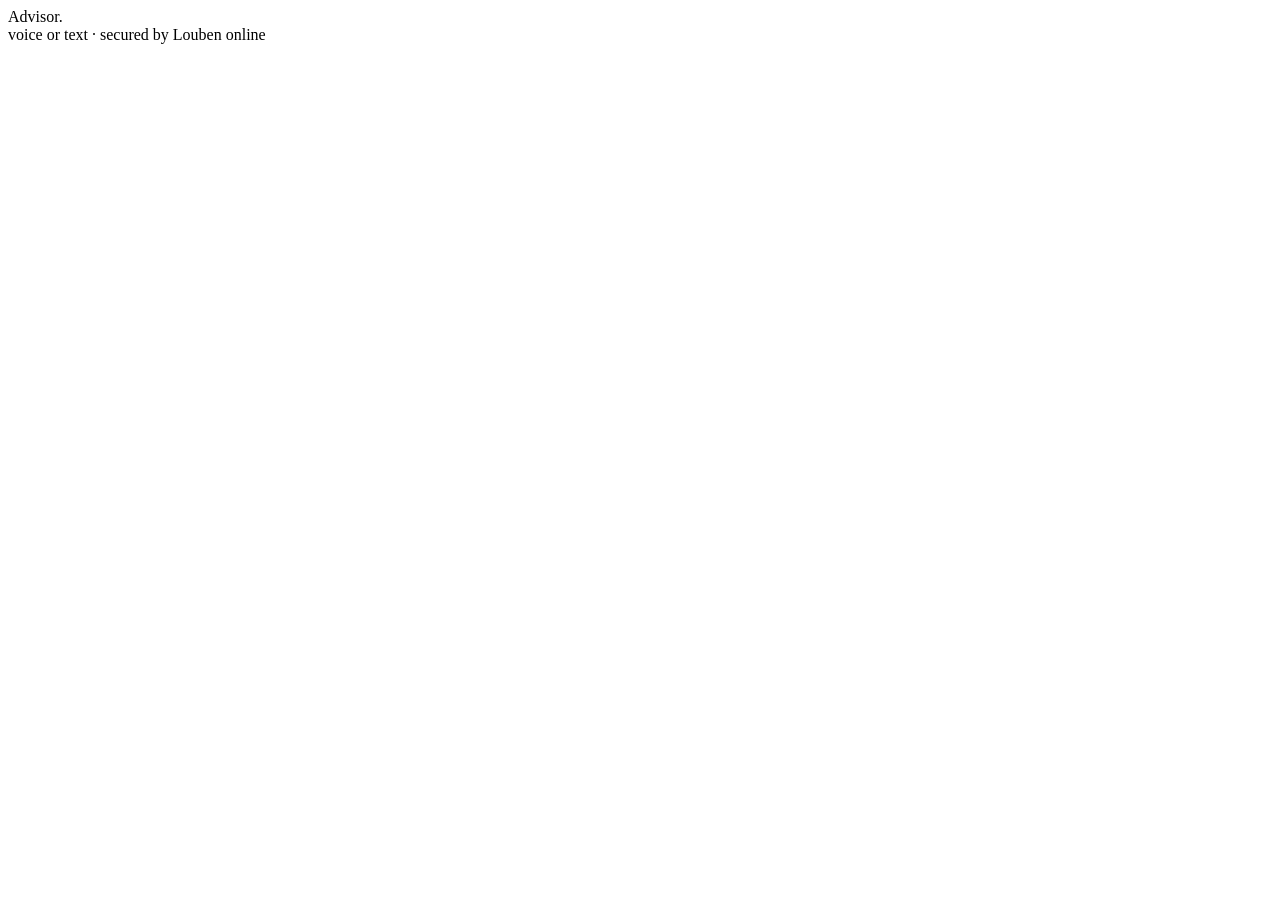
==== hub/static/client.html @ 7f840823 "[A] CP0: full skeleton, 8 A2A agents, hub, voice demo UI, live agent graph, interactive dashboard, k" ====
<!doctype html>
<html lang="en">
<head>
  <meta charset="utf-8" />
  <link rel="icon" href="data:image/svg+xml,%3Csvg xmlns=%22http://www.w3.org/2000/svg%22 viewBox=%220 0 16 16%22%3E%3Ccircle cx=%228%22 cy=%228%22 r=%227%22 fill=%22%2322d3ee%22/%3E%3C/svg%3E" />
  <meta name="viewport" content="width=device-width, initial-scale=1" />
  <title>Talk to our advisor</title>
  <link rel="stylesheet" href="/static/style.css" />
  <style>
    body { display: flex; flex-direction: column; }
    .wrap { flex: 1; display: flex; justify-content: center; padding: 14px; min-height: 0; }
    .wrap .panel { width: min(640px, 100%); }
    body.embed .topbar { display: none; }
    body.embed .wrap { padding: 0; }
    body.embed .wrap .panel { width: 100%; border-radius: 0; border: none; }
  </style>
</head>
<body>
  <div class="topbar"><div class="brand">Advisor<span>.</span></div><span class="tag">voice or text · secured by Louben</span>
    <span class="spacer"></span><span class="live"><i></i>online</span></div>
  <div class="wrap"><section class="panel"><div id="chat" style="flex:1;min-height:0"></div></section></div>
  <script src="/static/bus.js"></script>
  <script src="/static/voice.js"></script>
  <script src="/static/chat.js"></script>
  <script>
    const q = new URLSearchParams(location.search);
    if (q.get("embed")) document.body.classList.add("embed");
    document.querySelectorAll(".live").forEach(e => e.classList.add("on"));
    ChatWidget.mount(document.getElementById("chat"), { lang: q.get("lang") || "fr" });
  </script>
</body>
</html>
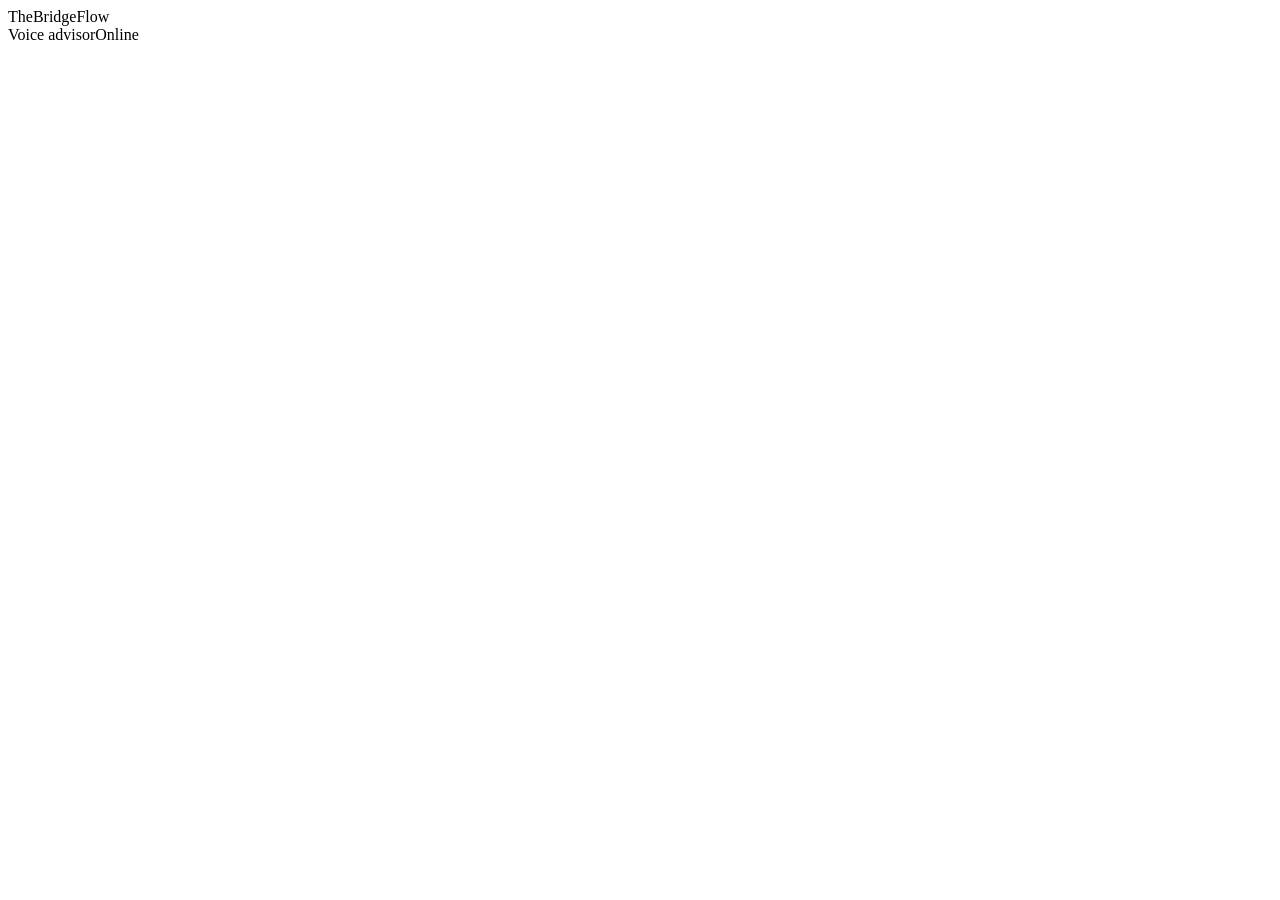
==== commit 32a9eb40: "[A] UI redesign in the TheBridgeFlow look: light Inter theme, sidebar dashboard split into 6 pages, " ====
--- a/hub/static/client.html
+++ b/hub/static/client.html
@@ -2,22 +2,22 @@
 <html lang="en">
 <head>
   <meta charset="utf-8" />
-  <link rel="icon" href="data:image/svg+xml,%3Csvg xmlns=%22http://www.w3.org/2000/svg%22 viewBox=%220 0 16 16%22%3E%3Ccircle cx=%228%22 cy=%228%22 r=%227%22 fill=%22%2322d3ee%22/%3E%3C/svg%3E" />
+  <link rel="icon" href="data:image/svg+xml,%3Csvg xmlns=%22http://www.w3.org/2000/svg%22 viewBox=%220 0 16 16%22%3E%3Ccircle cx=%228%22 cy=%228%22 r=%227%22 fill=%22%232563eb%22/%3E%3C/svg%3E" />
   <meta name="viewport" content="width=device-width, initial-scale=1" />
-  <title>Talk to our advisor</title>
+  <title>TheBridgeFlow · Voice advisor</title>
   <link rel="stylesheet" href="/static/style.css" />
   <style>
     body { display: flex; flex-direction: column; }
-    .wrap { flex: 1; display: flex; justify-content: center; padding: 14px; min-height: 0; }
-    .wrap .panel { width: min(640px, 100%); }
+    .wrap { flex: 1; display: flex; justify-content: center; padding: 28px 16px; min-height: 0; height: calc(100vh - 68px); }
+    .wrap .panel { width: min(680px, 100%); box-shadow: 0 20px 50px -24px rgba(15,23,42,.25); }
     body.embed .topbar { display: none; }
-    body.embed .wrap { padding: 0; }
+    body.embed .wrap { padding: 0; height: 100vh; }
     body.embed .wrap .panel { width: 100%; border-radius: 0; border: none; }
   </style>
 </head>
 <body>
-  <div class="topbar"><div class="brand">Advisor<span>.</span></div><span class="tag">voice or text · secured by Louben</span>
-    <span class="spacer"></span><span class="live"><i></i>online</span></div>
+  <div class="topbar"><div class="brand"><span class="mark"><span id="brand-ico"></span></span><span>TheBridge<span class="flow">Flow</span></span></div>
+    <span class="chip">Voice advisor</span><span class="spacer"></span><span class="live"><i></i>Online</span></div>
   <div class="wrap"><section class="panel"><div id="chat" style="flex:1;min-height:0"></div></section></div>
   <script src="/static/bus.js"></script>
   <script src="/static/voice.js"></script>
@@ -25,6 +25,7 @@
   <script>
     const q = new URLSearchParams(location.search);
     if (q.get("embed")) document.body.classList.add("embed");
+    document.getElementById("brand-ico").innerHTML = UI.icon("spark", "");
     document.querySelectorAll(".live").forEach(e => e.classList.add("on"));
     ChatWidget.mount(document.getElementById("chat"), { lang: q.get("lang") || "fr" });
   </script>
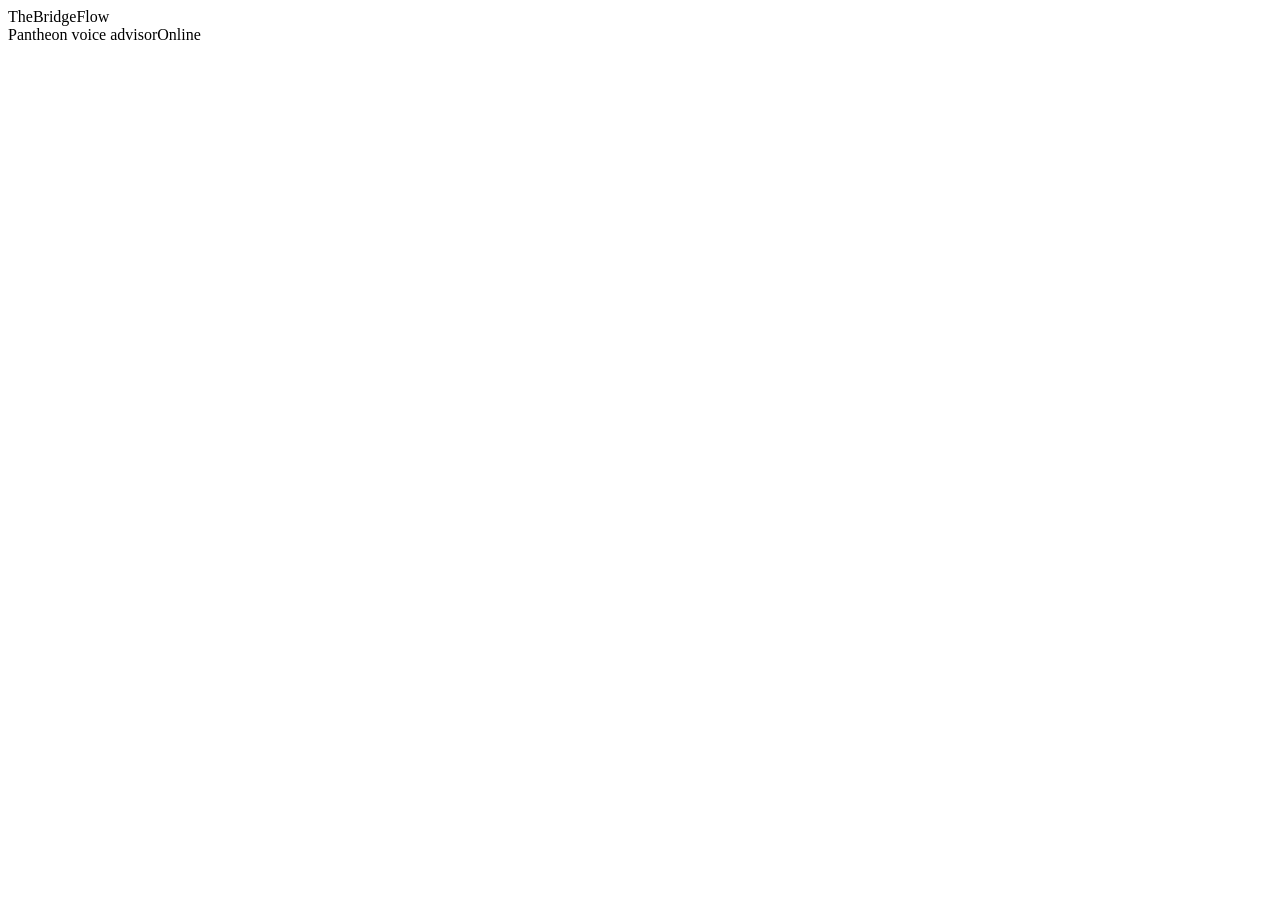
==== commit b84e9199: "Pantheon: rename, remove internal planning files, single requirements.txt, clean code comments, fres" ====
--- a/hub/static/client.html
+++ b/hub/static/client.html
@@ -4,7 +4,7 @@
   <meta charset="utf-8" />
   <link rel="icon" href="data:image/svg+xml,%3Csvg xmlns=%22http://www.w3.org/2000/svg%22 viewBox=%220 0 16 16%22%3E%3Ccircle cx=%228%22 cy=%228%22 r=%227%22 fill=%22%232563eb%22/%3E%3C/svg%3E" />
   <meta name="viewport" content="width=device-width, initial-scale=1" />
-  <title>TheBridgeFlow · Voice advisor</title>
+  <title>Pantheon · Voice advisor</title>
   <link rel="stylesheet" href="/static/style.css" />
   <style>
     body { display: flex; flex-direction: column; }
@@ -17,7 +17,7 @@
 </head>
 <body>
   <div class="topbar"><div class="brand"><span class="mark"><span id="brand-ico"></span></span><span>TheBridge<span class="flow">Flow</span></span></div>
-    <span class="chip">Voice advisor</span><span class="spacer"></span><span class="live"><i></i>Online</span></div>
+    <span class="chip">Pantheon voice advisor</span><span class="spacer"></span><span class="live"><i></i>Online</span></div>
   <div class="wrap"><section class="panel"><div id="chat" style="flex:1;min-height:0"></div></section></div>
   <script src="/static/bus.js"></script>
   <script src="/static/voice.js"></script>
